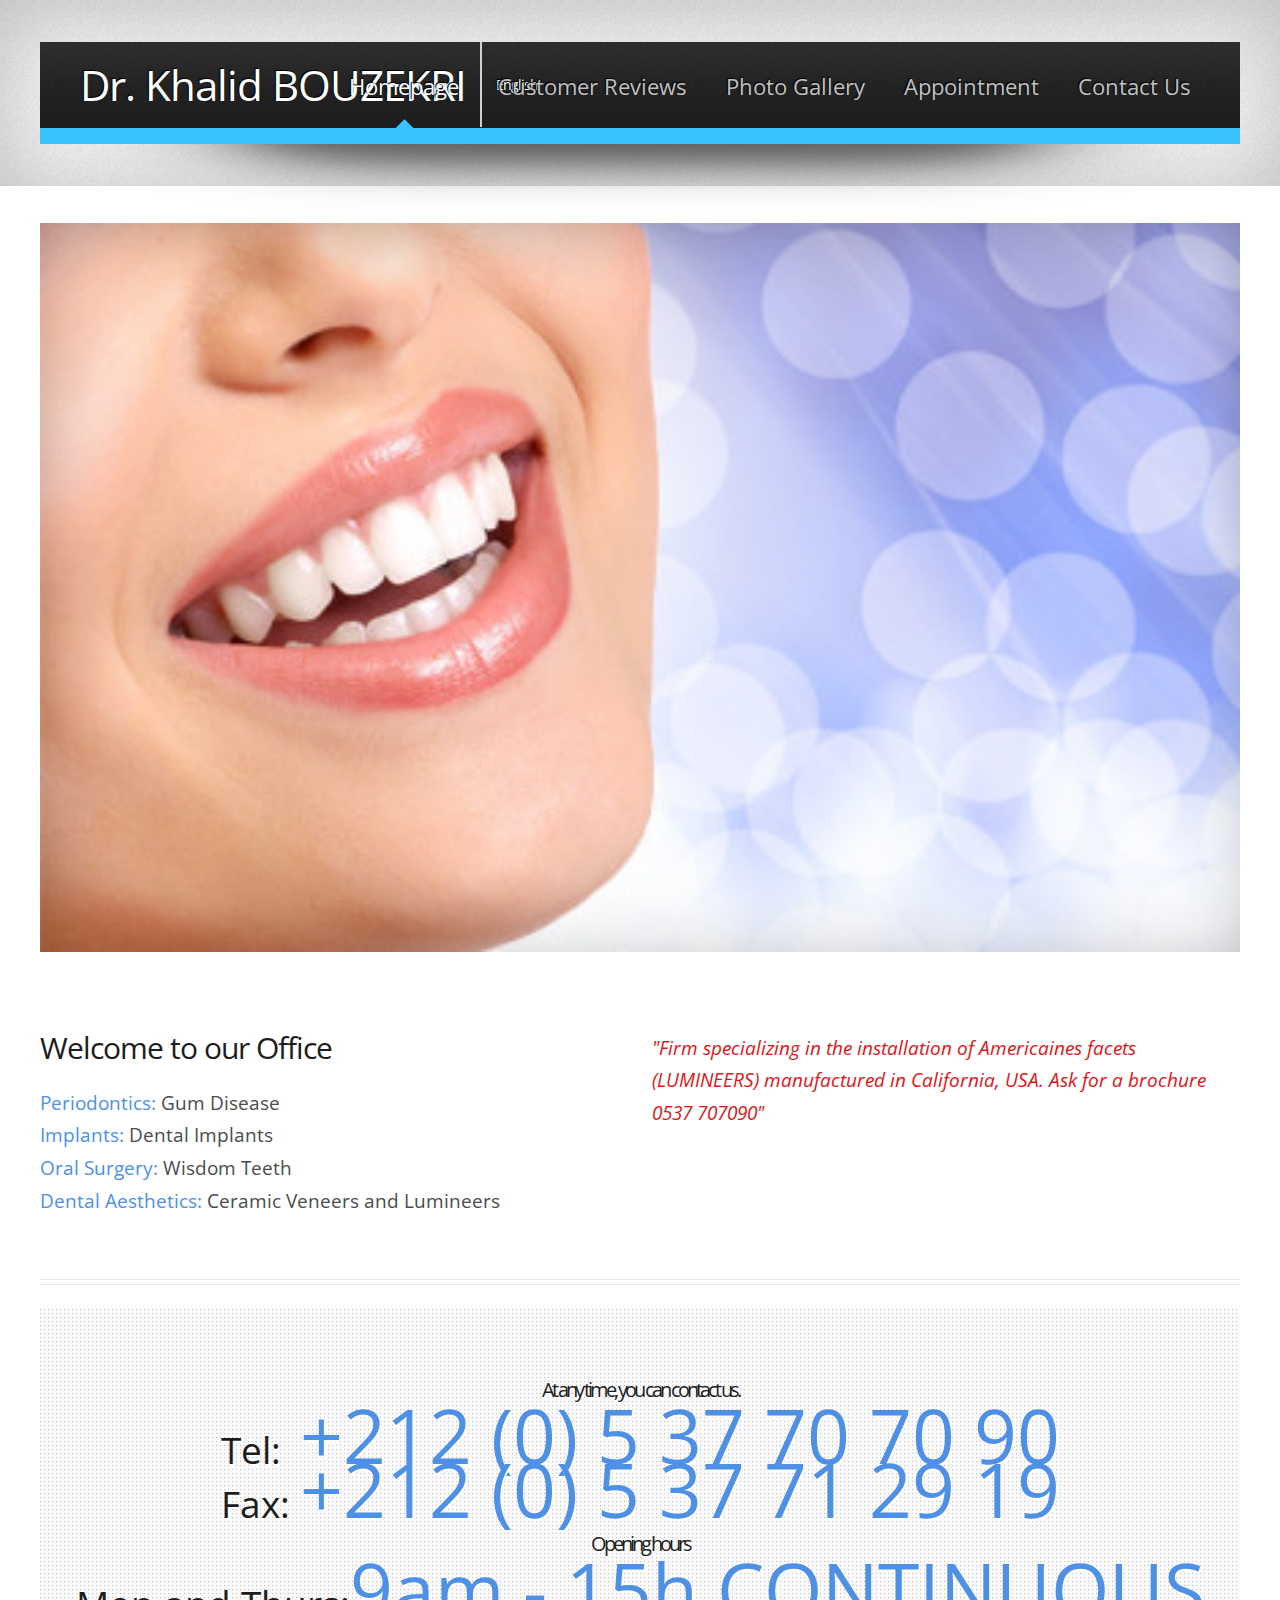
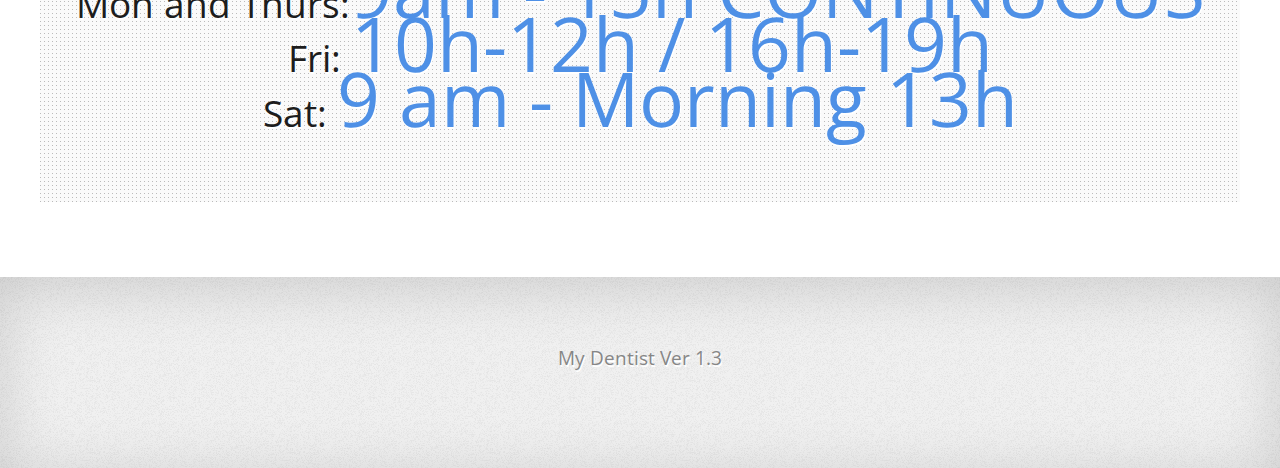
==== index.html @ aa6c7edf "all files are added" ====
<!DOCTYPE HTML>
<!--
	Arcana 1.5 by HTML5 Up!
	html5up.net | @n33co
	Free for personal and commercial use under the CCA 3.0 license (html5up.net/license)
-->
<html>
	<head>
		<title>Dr. Khalid BOUZEKRI</title>
		<meta http-equiv="content-type" content="text/html; charset=utf-8" />
		<meta name="description" content="" />
		<meta name="keywords" content="" />
		<link href="http://fonts.googleapis.com/css?family=Open+Sans+Condensed:300,300italic,700" rel="stylesheet" />
		
		<script src="css/5grid/jquery.js"></script>
		<script src="css/5grid/init.js?use=mobile,desktop,1000px&amp;mobileUI=1&amp;mobileUI.theme=none&amp;mobileUI.titleBarHeight=60&amp;mobileUI.openerWidth=52"></script>
		<!--[if IE 9]><link rel="stylesheet" href="css/style-ie9.css" /><![endif]-->
	</head>
	<body>

		<!-- Header -->

			<div id="header-wrapper">
				<header class="5grid-layout" id="site-header">
					<div class="row">
						<div class="12u">
							<div id="logo">
								<h1 class="mobileUI-site-name" >Dr. Khalid BOUZEKRI <span style="float:right;text-align:right; font-size:14px;">English</span></h1>
								
							</div>
							<nav class="mobileUI-site-nav" id="site-nav">
								<ul>
									<li class="current_page_item"><a href="index.html">Homepage</a></li>
									<li><a href="review.html">Customer Reviews</a></li>
									<li><a href="gallery.html">Photo Gallery</a></li>
									<li><a href="appointment.html">Appointment</a></li>
									<li><a href="contact.html">Contact Us</a></li>
									
								</ul>
							</nav>
						</div>
					</div>
				</header>
			</div>

		<!-- Main -->

			<div id="main-wrapper">
				<div class="5grid-layout">
					
					<!-- Banner -->

						<div class="row">
							<div class="12u">
								<div id="banner">
									<a href="#"><img src="images/smile.jpg" alt="" /></a>
								</div>
							</div>
						</div>

					<!-- Features -->

						<div class="row">
							<div class="6u">
								<section class="first">
									<h2>Welcome to our Office </h2>
									<p><span style="color:#4e90e6;">Periodontics:</span> Gum Disease<br/>
									   <span style="color:#4e90e6;">Implants:</span> Dental Implants<br/>
									   <span style="color:#4e90e6;">Oral Surgery:</span> Wisdom Teeth<br/>
									   <span style="color:#4e90e6;">Dental Aesthetics:</span> Ceramic Veneers and Lumineers
									</p>
								</section>							
							</div>
							<div class="6u">
								<section>
									
									<p style="font-style: italic; color:#e31414;">"Firm specializing in the installation of Americaines facets (LUMINEERS) manufactured in California, USA. Ask for a brochure 0537 707090"</p>
								</section>							
							</div>
							
						</div>

					<!-- Divider -->

						<div class="row">
							<div class="12u">
								<div class="divider divider-top"></div>
							</div>
						</div>

					<!-- Highlight Box -->

						<div class="row">
							<div class="12u">
								<div class="highlight-box">
									<h2 style="font-size:20px; ">At any time, you can contact us.</h2>
									<span>
									      <strong>Tel:</strong><span style="color:#4e90e6;"> +212 (0) 5 37 70 70 90</span><br/>
									      <strong> Fax:</strong> <span style="color:#4e90e6;">+212 (0) 5 37 71 29 19</span><br/>
									      
									</span>
									<h2 style="font-size:20px; ">Opening hours</h2>
									<span>
									      <strong>Mon and Thurs:</strong><span style="color:#4e90e6;">9am - 15h CONTINUOUS</span><br/>
									      <strong>Fri:</strong> <span style="color:#4e90e6;">10h-12h / 16h-19h</span><br/>
									      <strong>Sat:</strong> <span style="color:#4e90e6;">9 am - Morning 13h</span><br/>
									      
									</span>
								</div>
							</div>
						</div>

					

					

						
						
					<!-- CTA Box -->

						

				</div>
			</div>

		<!-- Footer -->

			<div id="footer-wrapper" >
				<footer class="5grid-layout" id="site-footer" >
					
					
					<div class="row">
						<div class="12u">
							<div id="copyright">
								My Dentist Ver 1.3 

							</div>
						</div>
					</div>
				</footer>
			</div>

	</body>
</html>
---- css/style-ie9.css ----
/*
	Arcana 1.5 by HTML5 Up!
	html5up.net | @n33co
	Free for personal and commercial use under the CCA 3.0 license (html5up.net/license)
*/

.button
{
	background-image: url('images/button.svg');
}

.button:hover
{
	background-image: url('images/button-hover.svg');
}

.button:active
{
	background-image: url('images/button-active.svg');
}
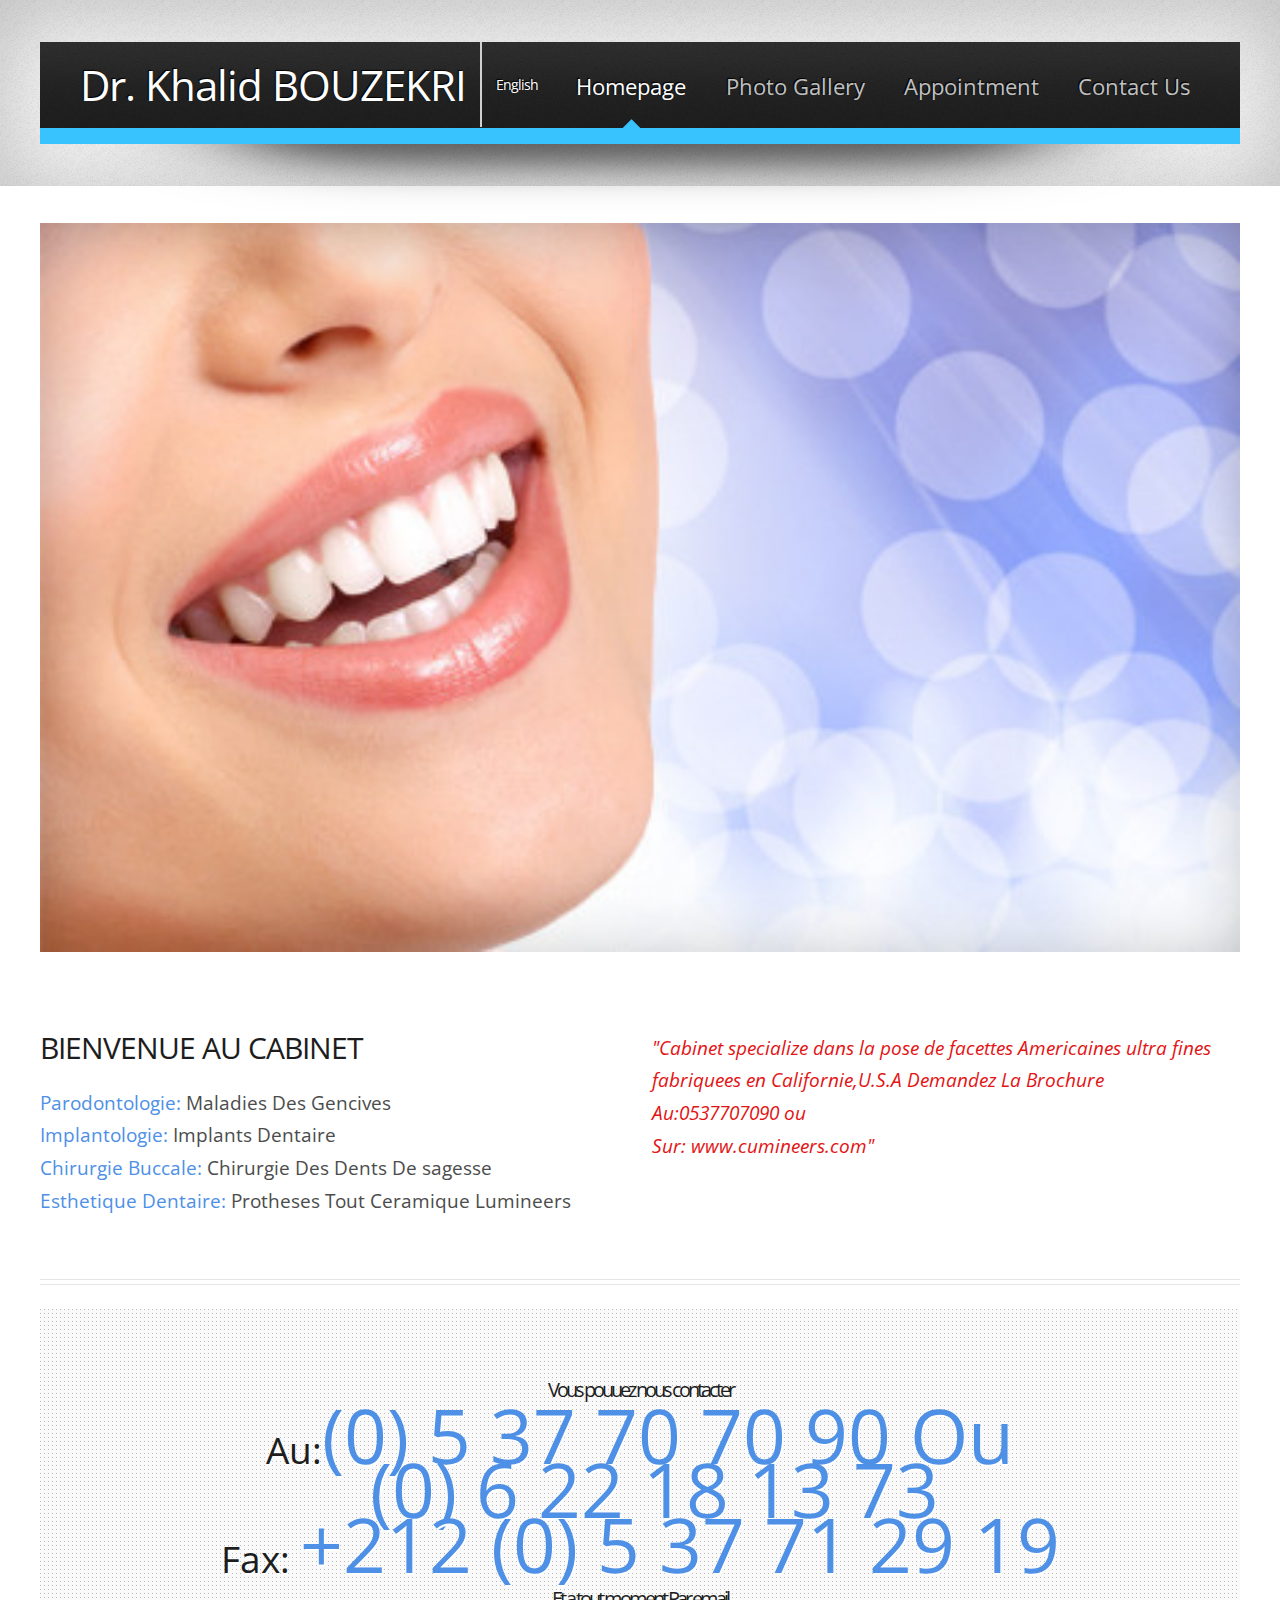
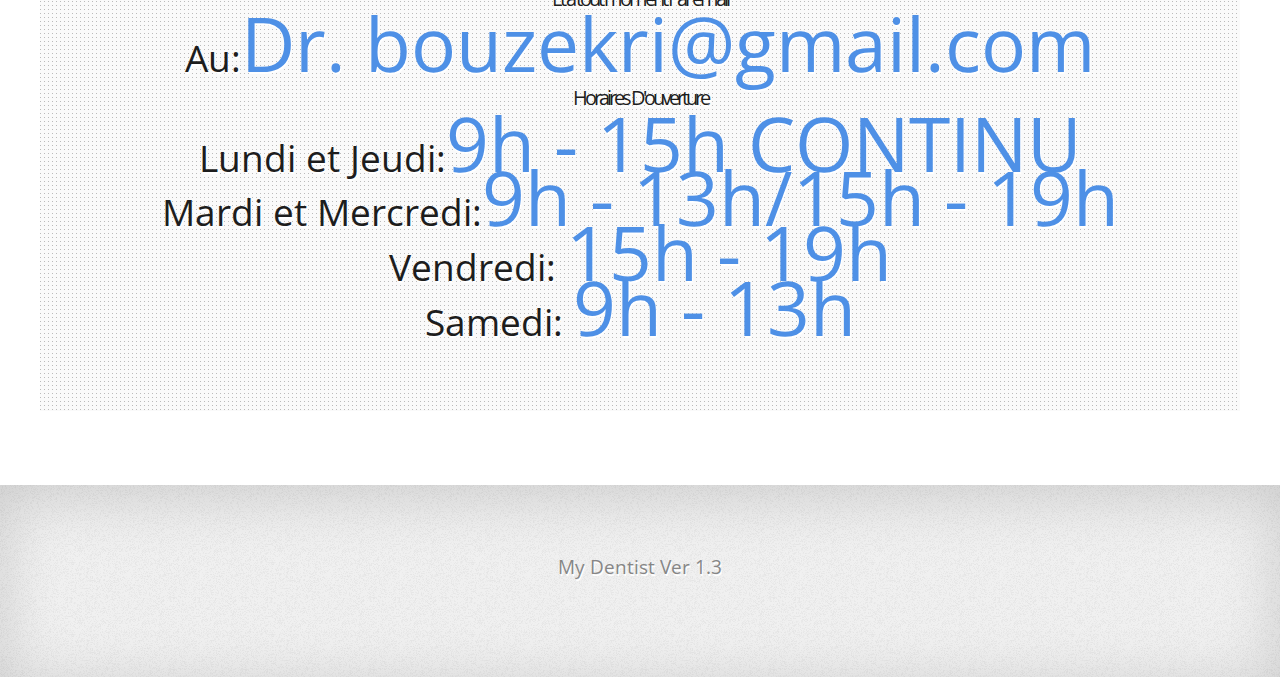
==== commit 4f1a9754: "new files are added10" ====
--- a/index.html
+++ b/index.html
@@ -1,144 +1,151 @@
-<!DOCTYPE HTML>
-<!--
-	Arcana 1.5 by HTML5 Up!
-	html5up.net | @n33co
-	Free for personal and commercial use under the CCA 3.0 license (html5up.net/license)
--->
-<html>
-	<head>
-		<title>Dr. Khalid BOUZEKRI</title>
-		<meta http-equiv="content-type" content="text/html; charset=utf-8" />
-		<meta name="description" content="" />
-		<meta name="keywords" content="" />
-		<link href="http://fonts.googleapis.com/css?family=Open+Sans+Condensed:300,300italic,700" rel="stylesheet" />
-		
-		<script src="css/5grid/jquery.js"></script>
-		<script src="css/5grid/init.js?use=mobile,desktop,1000px&amp;mobileUI=1&amp;mobileUI.theme=none&amp;mobileUI.titleBarHeight=60&amp;mobileUI.openerWidth=52"></script>
-		<!--[if IE 9]><link rel="stylesheet" href="css/style-ie9.css" /><![endif]-->
-	</head>
-	<body>
-
-		<!-- Header -->
-
-			<div id="header-wrapper">
-				<header class="5grid-layout" id="site-header">
-					<div class="row">
-						<div class="12u">
-							<div id="logo">
-								<h1 class="mobileUI-site-name" >Dr. Khalid BOUZEKRI <span style="float:right;text-align:right; font-size:14px;">English</span></h1>
-								
-							</div>
-							<nav class="mobileUI-site-nav" id="site-nav">
-								<ul>
-									<li class="current_page_item"><a href="index.html">Homepage</a></li>
-									<li><a href="review.html">Customer Reviews</a></li>
-									<li><a href="gallery.html">Photo Gallery</a></li>
-									<li><a href="appointment.html">Appointment</a></li>
-									<li><a href="contact.html">Contact Us</a></li>
-									
-								</ul>
-							</nav>
-						</div>
-					</div>
-				</header>
-			</div>
-
-		<!-- Main -->
-
-			<div id="main-wrapper">
-				<div class="5grid-layout">
-					
-					<!-- Banner -->
-
-						<div class="row">
-							<div class="12u">
-								<div id="banner">
-									<a href="#"><img src="images/smile.jpg" alt="" /></a>
-								</div>
-							</div>
-						</div>
-
-					<!-- Features -->
-
-						<div class="row">
-							<div class="6u">
-								<section class="first">
-									<h2>Welcome to our Office </h2>
-									<p><span style="color:#4e90e6;">Periodontics:</span> Gum Disease<br/>
-									   <span style="color:#4e90e6;">Implants:</span> Dental Implants<br/>
-									   <span style="color:#4e90e6;">Oral Surgery:</span> Wisdom Teeth<br/>
-									   <span style="color:#4e90e6;">Dental Aesthetics:</span> Ceramic Veneers and Lumineers
-									</p>
-								</section>							
-							</div>
-							<div class="6u">
-								<section>
-									
-									<p style="font-style: italic; color:#e31414;">"Firm specializing in the installation of Americaines facets (LUMINEERS) manufactured in California, USA. Ask for a brochure 0537 707090"</p>
-								</section>							
-							</div>
-							
-						</div>
-
-					<!-- Divider -->
-
-						<div class="row">
-							<div class="12u">
-								<div class="divider divider-top"></div>
-							</div>
-						</div>
-
-					<!-- Highlight Box -->
-
-						<div class="row">
-							<div class="12u">
-								<div class="highlight-box">
-									<h2 style="font-size:20px; ">At any time, you can contact us.</h2>
-									<span>
-									      <strong>Tel:</strong><span style="color:#4e90e6;"> +212 (0) 5 37 70 70 90</span><br/>
-									      <strong> Fax:</strong> <span style="color:#4e90e6;">+212 (0) 5 37 71 29 19</span><br/>
-									      
-									</span>
-									<h2 style="font-size:20px; ">Opening hours</h2>
-									<span>
-									      <strong>Mon and Thurs:</strong><span style="color:#4e90e6;">9am - 15h CONTINUOUS</span><br/>
-									      <strong>Fri:</strong> <span style="color:#4e90e6;">10h-12h / 16h-19h</span><br/>
-									      <strong>Sat:</strong> <span style="color:#4e90e6;">9 am - Morning 13h</span><br/>
-									      
-									</span>
-								</div>
-							</div>
-						</div>
-
-					
-
-					
-
-						
-						
-					<!-- CTA Box -->
-
-						
-
-				</div>
-			</div>
-
-		<!-- Footer -->
-
-			<div id="footer-wrapper" >
-				<footer class="5grid-layout" id="site-footer" >
-					
-					
-					<div class="row">
-						<div class="12u">
-							<div id="copyright">
-								My Dentist Ver 1.3 
-
-							</div>
-						</div>
-					</div>
-				</footer>
-			</div>
-
-	</body>
+<!DOCTYPE HTML>
+<!--
+	Arcana 1.5 by HTML5 Up!
+	html5up.net | @n33co
+	Free for personal and commercial use under the CCA 3.0 license (html5up.net/license)
+-->
+<html>
+	<head>
+		<title>Dr. Khalid BOUZEKRI</title>
+		<meta http-equiv="content-type" content="text/html; charset=utf-8" />
+		<meta name="description" content="" />
+		<meta name="keywords" content="" />
+		<link href="http://fonts.googleapis.com/css?family=Open+Sans+Condensed:300,300italic,700" rel="stylesheet" />
+		
+		<script src="css/5grid/jquery.js"></script>
+		<script src="css/5grid/init.js?use=mobile,desktop,1000px&amp;mobileUI=1&amp;mobileUI.theme=none&amp;mobileUI.titleBarHeight=60&amp;mobileUI.openerWidth=52"></script>
+		<!--[if IE 9]><link rel="stylesheet" href="css/style-ie9.css" /><![endif]-->
+	</head>
+	<body>
+
+		<!-- Header -->
+
+			<div id="header-wrapper">
+				<header class="5grid-layout" id="site-header">
+					<div class="row">
+						<div class="12u">
+							<div id="logo">
+								<h1 class="mobileUI-site-name" >Dr. Khalid BOUZEKRI <span style="float:right;text-align:right; font-size:14px;"><a href="engindex.html" style="text-decoration: none; color: #ffffff;">English</a></span></h1>
+								
+							</div>
+							<nav class="mobileUI-site-nav" id="site-nav">
+								<ul>
+									<li class="current_page_item"><a href="index.html">Homepage</a></li>
+									
+									<li><a href="gallery.html">Photo Gallery</a></li>
+									<li><a href="appointment.html">Appointment</a></li>
+									<li><a href="contact.html">Contact Us</a></li>
+									
+								</ul>
+							</nav>
+						</div>
+					</div>
+				</header>
+			</div>
+
+		<!-- Main -->
+
+			<div id="main-wrapper">
+				<div class="5grid-layout">
+					
+					<!-- Banner -->
+
+						<div class="row">
+							<div class="12u">
+								<div id="banner">
+									<a href="#"><img src="images/smile.jpg" alt="" /></a>
+								</div>
+							</div>
+						</div>
+
+					<!-- Features -->
+
+						<div class="row">
+							<div class="6u">
+								<section class="first">
+									<h2>BIENVENUE AU CABINET </h2>
+									<p><span style="color:#4e90e6;">Parodontologie:</span> Maladies Des Gencives<br/>
+									   <span style="color:#4e90e6;">Implantologie:</span>  Implants Dentaire<br/>
+									   <span style="color:#4e90e6;">Chirurgie Buccale:</span> Chirurgie Des Dents De sagesse<br/>
+									   <span style="color:#4e90e6;">Esthetique Dentaire:</span> Protheses Tout Ceramique Lumineers
+									</p>
+								</section>							
+							</div>
+							<div class="6u">
+								<section>
+									
+									<p style="font-style: italic; color:#e31414;">"Cabinet specialize dans la pose de facettes Americaines ultra fines fabriquees en Californie,U.S.A Demandez La Brochure<br/> Au:0537707090 ou<br/>
+									Sur: www.cumineers.com"</p>
+								</section>							
+							</div>
+							
+						</div>
+
+					<!-- Divider -->
+
+						<div class="row">
+							<div class="12u">
+								<div class="divider divider-top"></div>
+							</div>
+						</div>
+
+					<!-- Highlight Box -->
+
+						<div class="row">
+							<div class="12u">
+								<div class="highlight-box">
+									<h2 style="font-size:20px; ">Vous pouuez nous contacter </h2>
+									<span>
+									      <strong>Au:</strong><span style="color:#4e90e6;">(0) 5 37 70 70 90 Ou</span><br/>
+									      <strong>&nbsp;</strong><span style="color:#4e90e6;">  (0) 6 22 18 13 73</span><br/>
+									      <strong> Fax:</strong> <span style="color:#4e90e6;">+212 (0) 5 37 71 29 19</span><br/>
+									      
+									</span>
+									<h2 style="font-size:20px; ">Et a tout moment Par email </h2>
+									<span>
+									      <strong>Au:</strong><span style="color:#4e90e6;">Dr. bouzekri@gmail.com</span><br/>
+									</span>
+									<h2 style="font-size:20px; ">Horaires D'ouverture</h2>
+									<span>
+									      <strong>Lundi et Jeudi:</strong><span style="color:#4e90e6;">9h - 15h CONTINU</span><br/>
+									      <strong>Mardi et Mercredi:</strong><span style="color:#4e90e6;">9h - 13h/15h - 19h </span><br/>
+									      <strong>Vendredi:</strong> <span style="color:#4e90e6;">15h - 19h</span><br/>
+									      <strong>Samedi:</strong> <span style="color:#4e90e6;">9h - 13h</span><br/>
+									      
+									</span>
+								</div>
+							</div>
+						</div>
+
+					
+
+					
+
+						
+						
+					<!-- CTA Box -->
+
+						
+
+				</div>
+			</div>
+
+		<!-- Footer -->
+
+			<div id="footer-wrapper" >
+				<footer class="5grid-layout" id="site-footer" >
+					
+					
+					<div class="row">
+						<div class="12u">
+							<div id="copyright">
+								My Dentist Ver 1.3 
+
+							</div>
+						</div>
+					</div>
+				</footer>
+			</div>
+
+	</body>
 </html>--- a/css/style-ie9.css
+++ b/css/style-ie9.css
@@ -1,20 +1,20 @@
-/*
-	Arcana 1.5 by HTML5 Up!
-	html5up.net | @n33co
-	Free for personal and commercial use under the CCA 3.0 license (html5up.net/license)
-*/
-
-.button
-{
-	background-image: url('images/button.svg');
-}
-
-.button:hover
-{
-	background-image: url('images/button-hover.svg');
-}
-
-.button:active
-{
-	background-image: url('images/button-active.svg');
+/*
+	Arcana 1.5 by HTML5 Up!
+	html5up.net | @n33co
+	Free for personal and commercial use under the CCA 3.0 license (html5up.net/license)
+*/
+
+.button
+{
+	background-image: url('images/button.svg');
+}
+
+.button:hover
+{
+	background-image: url('images/button-hover.svg');
+}
+
+.button:active
+{
+	background-image: url('images/button-active.svg');
 }